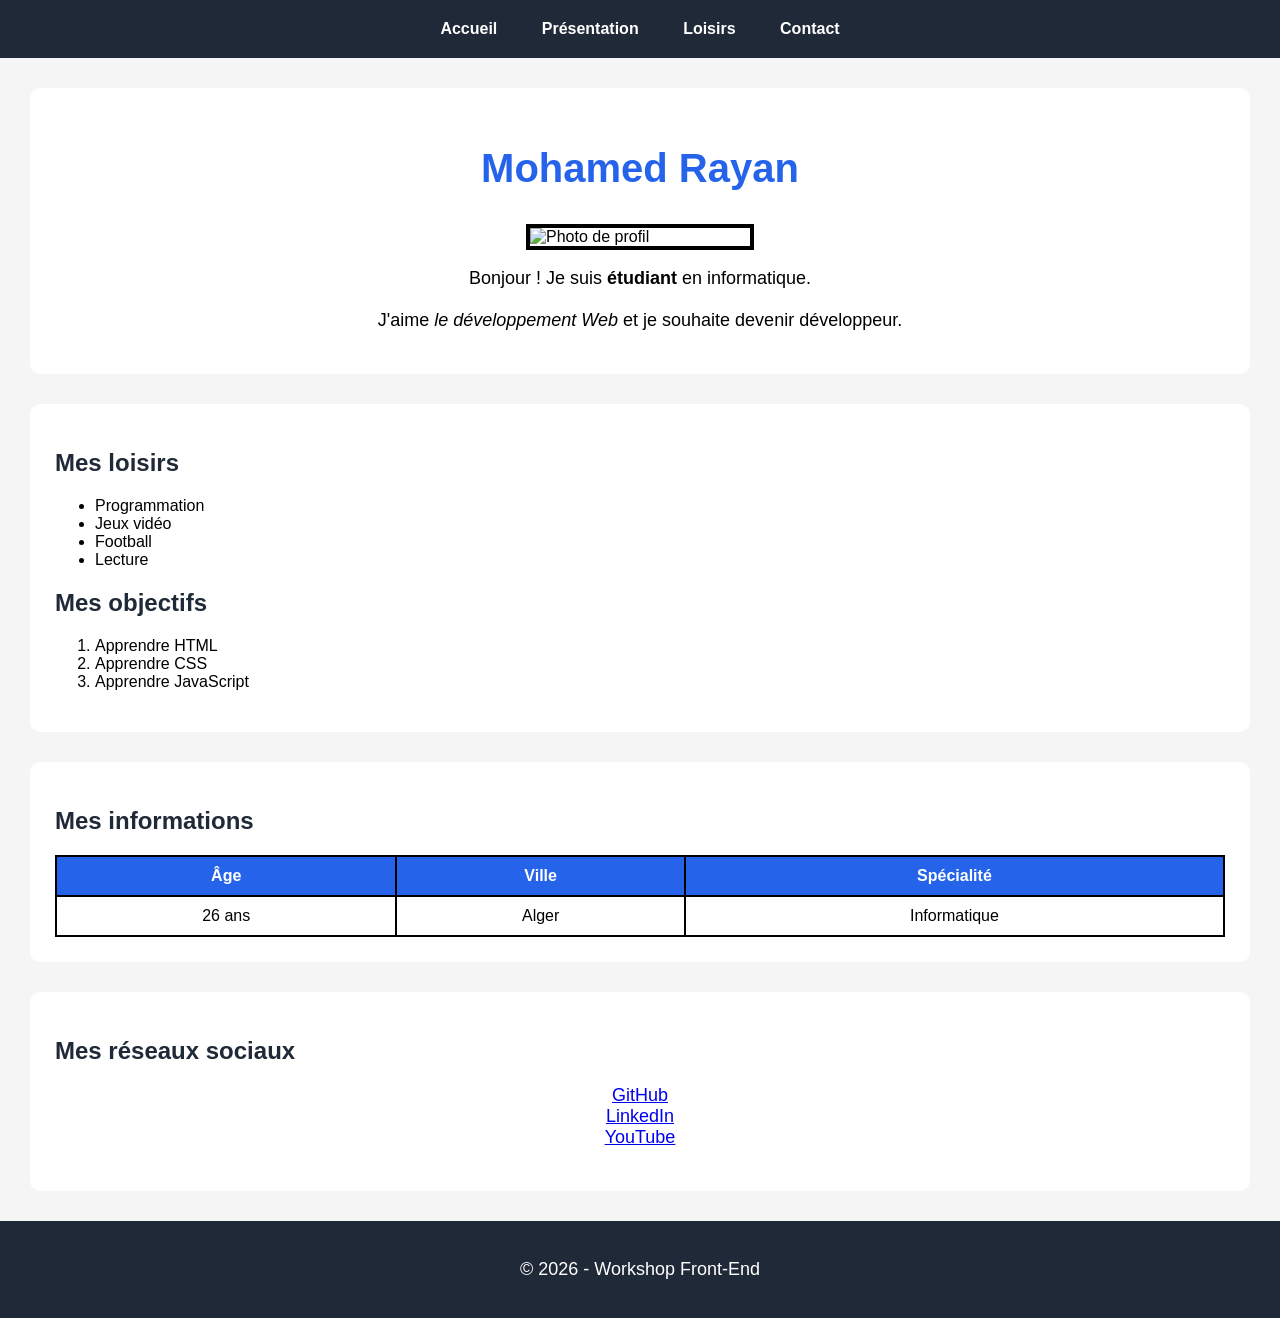
==== index.html @ 43ce2504 "Add files via upload" ====
<!DOCTYPE html>
<html lang="fr">

<head>

    <meta charset="UTF-8">

    <title>Mon Premier Site Web</title>

    <link rel="stylesheet" href="style.css">

</head>

<body>

    <header>

        <nav>

            <a href="#">Accueil</a>

            <a href="#presentation">Présentation</a>

            <a href="#loisirs">Loisirs</a>

            <a href="#contact">Contact</a>

        </nav>

    </header>

    <main>

        <section id="presentation">

            <h1 id="titre">
                Mohamed Rayan
            </h1>

            <img src="images/photo.jpg"
                 alt="Photo de profil">

            <p>

                Bonjour !

                Je suis <strong>étudiant</strong> en informatique.

                <br><br>

                J'aime <em>le développement Web</em> et je souhaite devenir développeur.

            </p>

        </section>

        <section id="loisirs">

            <h2>Mes loisirs</h2>

            <ul>

                <li>Programmation</li>

                <li>Jeux vidéo</li>

                <li>Football</li>

                <li>Lecture</li>

            </ul>

            <h2>Mes objectifs</h2>

            <ol>

                <li>Apprendre HTML</li>

                <li>Apprendre CSS</li>

                <li>Apprendre JavaScript</li>

            </ol>

        </section>

        <section>

            <h2>Mes informations</h2>

            <table>

                <tr>

                    <th>Âge</th>

                    <th>Ville</th>

                    <th>Spécialité</th>

                </tr>

                <tr>

                    <td>26 ans</td>

                    <td>Alger</td>

                    <td>Informatique</td>

                </tr>

            </table>

        </section>

        <section id="contact">

            <h2>Mes réseaux sociaux</h2>

            <p>

                <a href="https://github.com" target="_blank">
                    GitHub
                </a>

                <br>

                <a href="https://linkedin.com" target="_blank">
                    LinkedIn
                </a>

                <br>

                <a href="https://youtube.com" target="_blank">
                    YouTube
                </a>

            </p>

        </section>

    </main>

    <footer>

        <p>

            © 2026 - Workshop Front-End

        </p>

    </footer>

</body>

</html>
---- style.css ----
body{

    font-family: Arial, Helvetica, sans-serif;

    background-color:#f5f5f5;

    margin:0;

}

header{

    background-color:#1f2937;

    padding:20px;

}

nav{

    text-align:center;

}

nav a{

    color:white;

    text-decoration:none;

    margin:20px;

    font-weight:bold;

}

nav a:hover{

    color:#ffd43b;

}

section{

    background-color:white;

    margin:30px;

    padding:25px;

    border-radius:10px;

}

#titre{

    color:#2563eb;

    text-align:center;

    font-size:40px;

}

img{

    width:220px;

    border:4px solid black;

    display:block;

    margin:auto;

}

p{

    font-size:18px;

    text-align:center;

}

h2{

    color:#1f2937;

}

table{

    width:100%;

    border-collapse:collapse;

}

table,th,td{

    border:2px solid black;

}

th{

    background-color:#2563eb;

    color:white;

}

th,td{

    padding:10px;

    text-align:center;

}

.important{

    color:red;

    font-weight:bold;

}

footer{

    background-color:#1f2937;

    color:white;

    text-align:center;

    padding:20px;

}
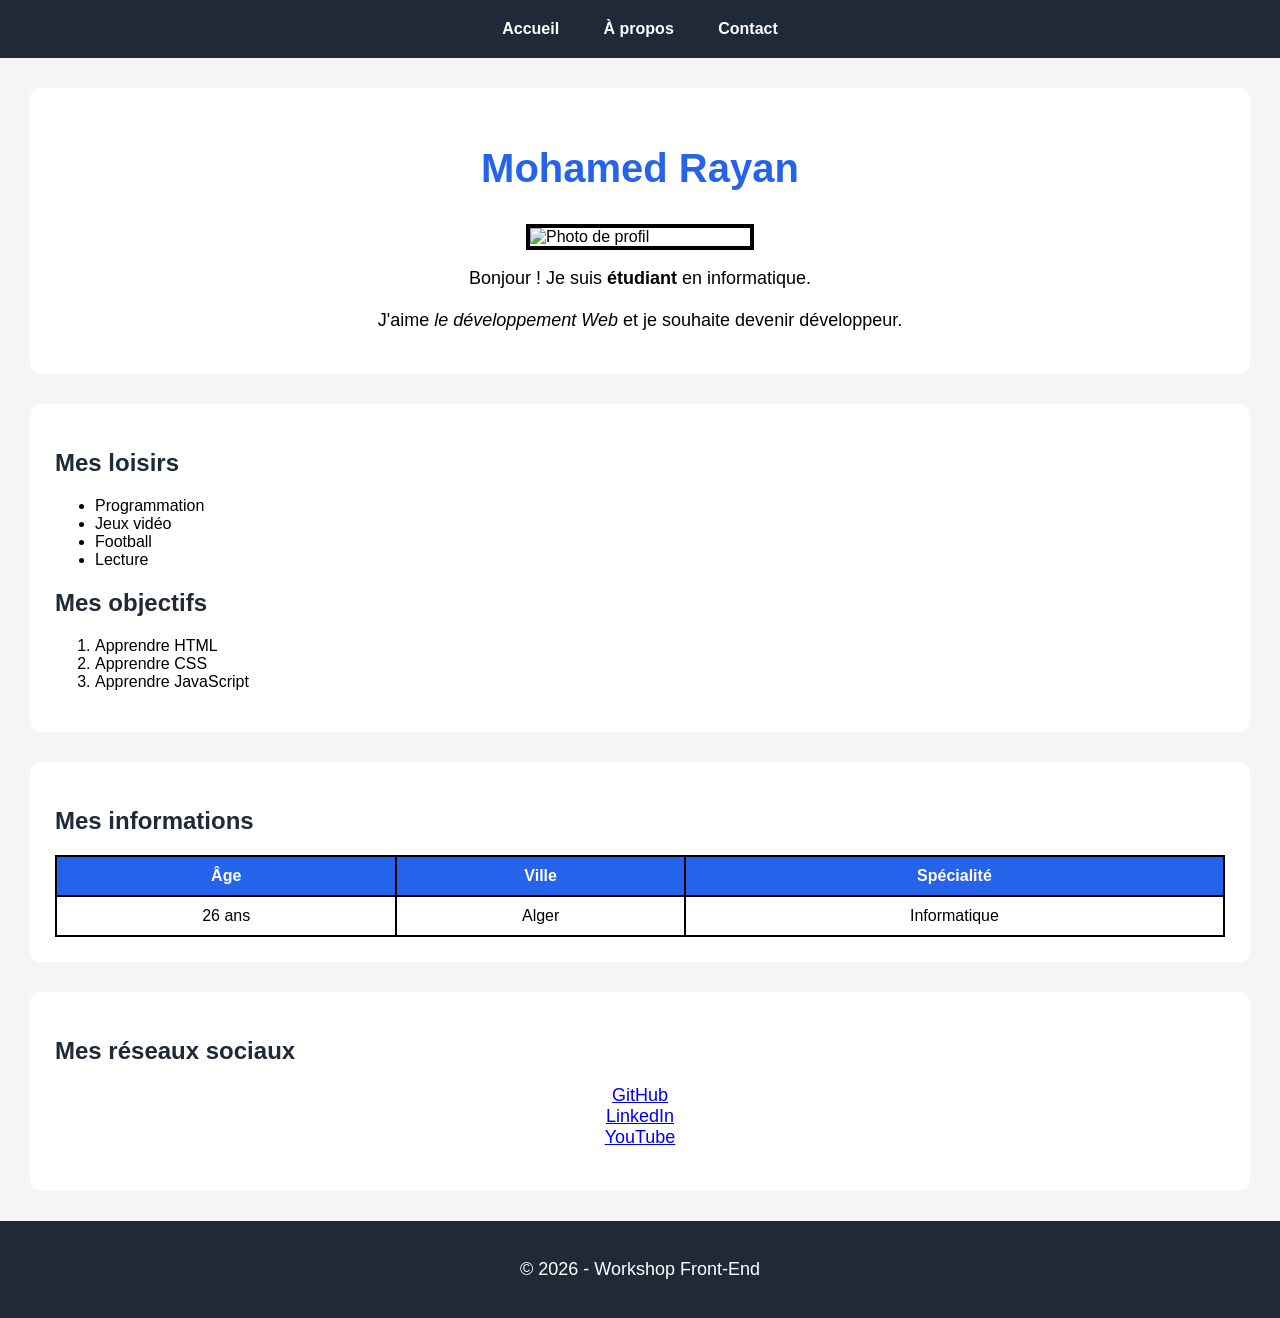
==== commit c067136f: "Add files via upload" ====
--- a/index.html
+++ b/index.html
@@ -17,13 +17,11 @@
 
         <nav>
 
-            <a href="#">Accueil</a>
+           <a href="index.html">Accueil</a>
 
-            <a href="#presentation">Présentation</a>
+            <a href="about.html">À propos</a>
 
-            <a href="#loisirs">Loisirs</a>
-
-            <a href="#contact">Contact</a>
+            <a href="contact.html">Contact</a>
 
         </nav>
 
--- a/style.css
+++ b/style.css
@@ -136,4 +136,50 @@
 
     padding:20px;
 
+}
+
+form{
+
+    width:400px;
+
+    margin:auto;
+
+}
+
+input{
+
+    width:100%;
+
+    padding:10px;
+
+    margin-top:5px;
+
+    margin-bottom:15px;
+
+    box-sizing:border-box;
+
+}
+
+button{
+
+    width:100%;
+
+    padding:12px;
+
+    background-color:#2563eb;
+
+    color:white;
+
+    border:none;
+
+    font-size:16px;
+
+    cursor:pointer;
+
+}
+
+button:hover{
+
+    background-color:#1d4ed8;
+
 }
